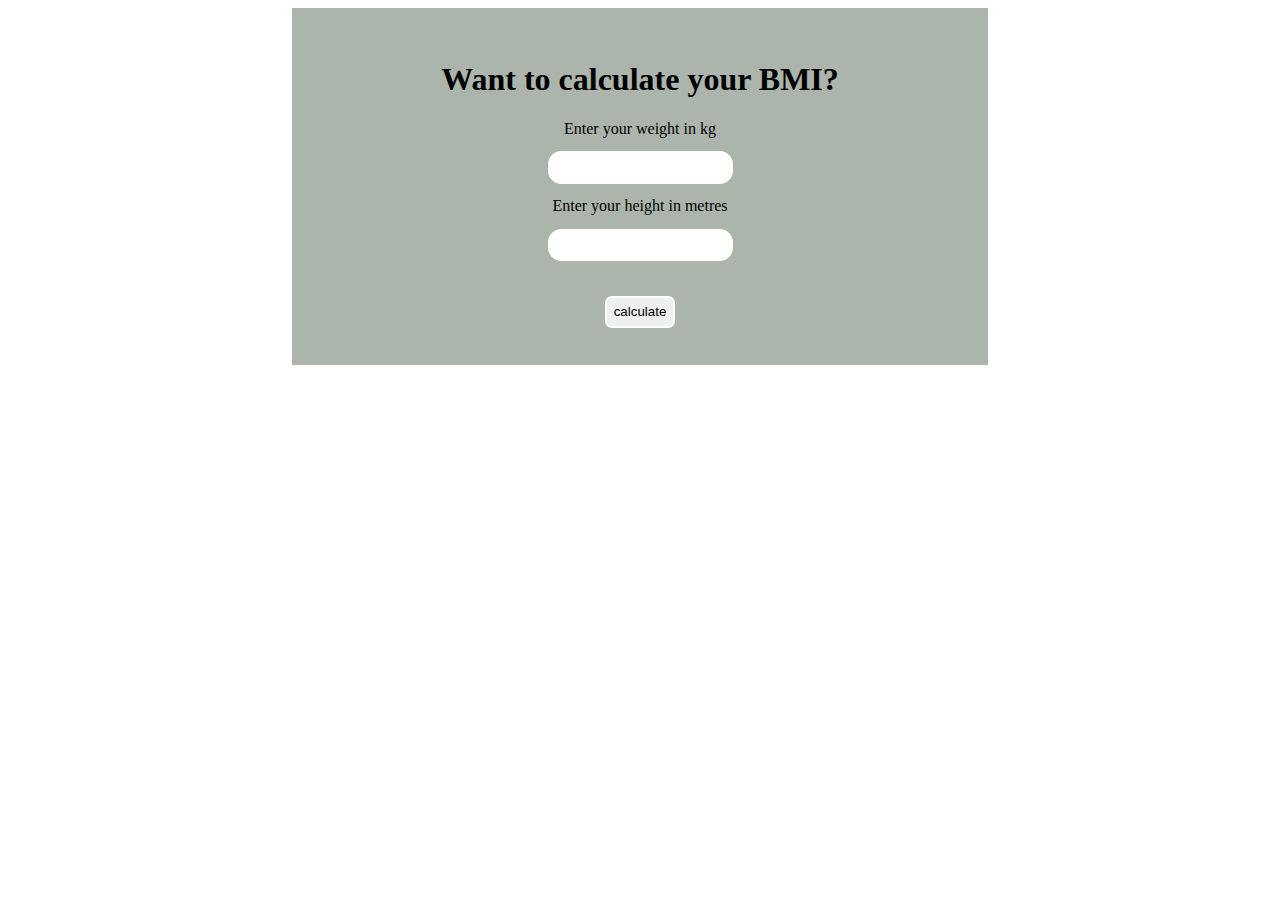
==== bmiCalculator/index.html @ 0a2ba75f "added some files" ====
<!DOCTYPE html>
<html lang="en">
<head>
    <meta charset="UTF-8">
    <meta http-equiv="X-UA-Compatible" content="IE=edge">
    <meta name="viewport" content="width=device-width, initial-scale=1.0">
    <title>homepage</title>
    <link rel="stylesheet" href="style.css">
</head>
<body>
    <div class="main">
        <div class="input">
            <h1>Want to calculate your BMI?</h1>
            <label for="weight">Enter your weight in kg</label><br>
            <input type="text" id="weight" class="inputs"><br>
            <label for="height">Enter your height in metres</label><br>
            <input type="number" id="height"class="inputs"><br>
            <p id="result"></p>
            <p id="comment"></p>
            <button onclick="calculation()">calculate</button>
        </div>
    </div>
    <script>
        function calculation(weight,height){
            var weight=document.getElementById('weight').value;
            var height=document.getElementById('height').value;
            var bmi=weight/(height*height);
            document.getElementById('result').innerHTML=bmi.toFixed(1);
                if(bmi<18.5){
                    document.getElementById('comment').innerHTML="You're underweight";
                }
                else if(bmi>=18.5 & bmi<=25){
                   document.getElementById('comment').innerHTML="Your bmi is normal";
                }else if(bmi>25&bmi<=30){
                    document.getElementById('comment').innerHTML="you're overweight";
                }else if(bmi>30 & bmi<=40){
                    document.getElementById('comment').innerHTML="You're obese";
                }else{
                    document.getElementById('comment').innerHTML="please enter valid values"
                }
        }
    </script>
</body>
</html>
---- bmiCalculator/style.css ----
.input{
    background-color: rgb(171, 181, 171);
    width:50%;
    margin:auto;
    padding: 2em;
    text-align: center;
}
.inputs{
    border-style: solid;
    border-color: white;
    border-radius: 1em;
    height: 2em;
    margin: 1em;
    text-align: center;
}
button{
    padding:0.5em;
    margin: 0.4em;
    border-style: solid;
    border-color: white;
    border-radius: 0.5em;
}
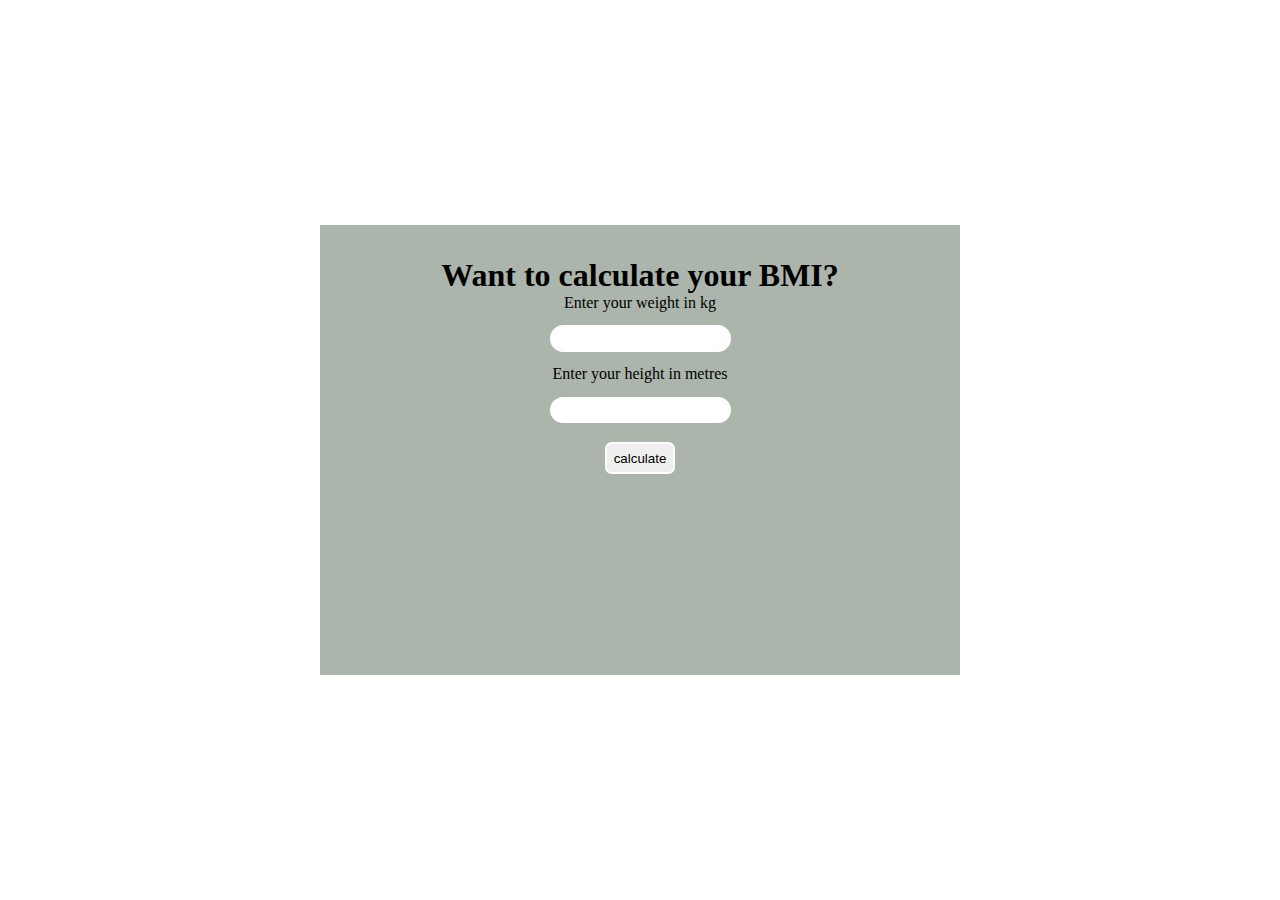
==== commit 3c3bc763: "responsiveness" ====
--- a/bmiCalculator/index.html
+++ b/bmiCalculator/index.html
@@ -20,25 +20,26 @@
             <button onclick="calculation()">calculate</button>
         </div>
     </div>
-    <script>
-        function calculation(weight,height){
-            var weight=document.getElementById('weight').value;
-            var height=document.getElementById('height').value;
-            var bmi=weight/(height*height);
-            document.getElementById('result').innerHTML=bmi.toFixed(1);
-                if(bmi<18.5){
-                    document.getElementById('comment').innerHTML="You're underweight";
-                }
-                else if(bmi>=18.5 & bmi<=25){
-                   document.getElementById('comment').innerHTML="Your bmi is normal";
-                }else if(bmi>25&bmi<=30){
-                    document.getElementById('comment').innerHTML="you're overweight";
-                }else if(bmi>30 & bmi<=40){
-                    document.getElementById('comment').innerHTML="You're obese";
-                }else{
-                    document.getElementById('comment').innerHTML="please enter valid values"
-                }
-        }
-    </script>
+   
 </body>
+<script>
+    function calculation(weight,height){
+        var weight=document.getElementById('weight').value;
+        var height=document.getElementById('height').value;
+        var bmi=weight/(height*height);
+        document.getElementById('result').innerHTML=bmi.toFixed(1);
+            if(bmi<18.5){
+                document.getElementById('comment').innerHTML=alert("You're underweight");
+            }
+            else if(bmi>=18.5 & bmi<=25){
+               document.getElementById('comment').innerHTML="Your bmi is normal";
+            }else if(bmi>25&bmi<=30){
+                document.getElementById('comment').innerHTML="you're overweight";
+            }else if(bmi>30 & bmi<=40){
+                document.getElementById('comment').innerHTML="You're obese";
+            }else{
+                document.getElementById('comment').innerHTML="please enter valid values"
+            }
+    }
+</script>
 </html>--- a/bmiCalculator/style.css
+++ b/bmiCalculator/style.css
@@ -1,9 +1,20 @@
+*{
+    margin:0px;
+    padding:0px;
+    box-sizing: border-box;
+}
+.main{
+    display: flex;
+    justify-content: center;
+    align-items: center;
+    height:100vh ;
+}
 .input{
     background-color: rgb(171, 181, 171);
     width:50%;
-    margin:auto;
     padding: 2em;
     text-align: center;
+    height: 50vh;
 }
 .inputs{
     border-style: solid;
@@ -19,4 +30,10 @@
     border-style: solid;
     border-color: white;
     border-radius: 0.5em;
+}
+@media screen and (max-width:768px){
+    .main .input{
+        width:100%;
+        height:100vh;
+    }
 }